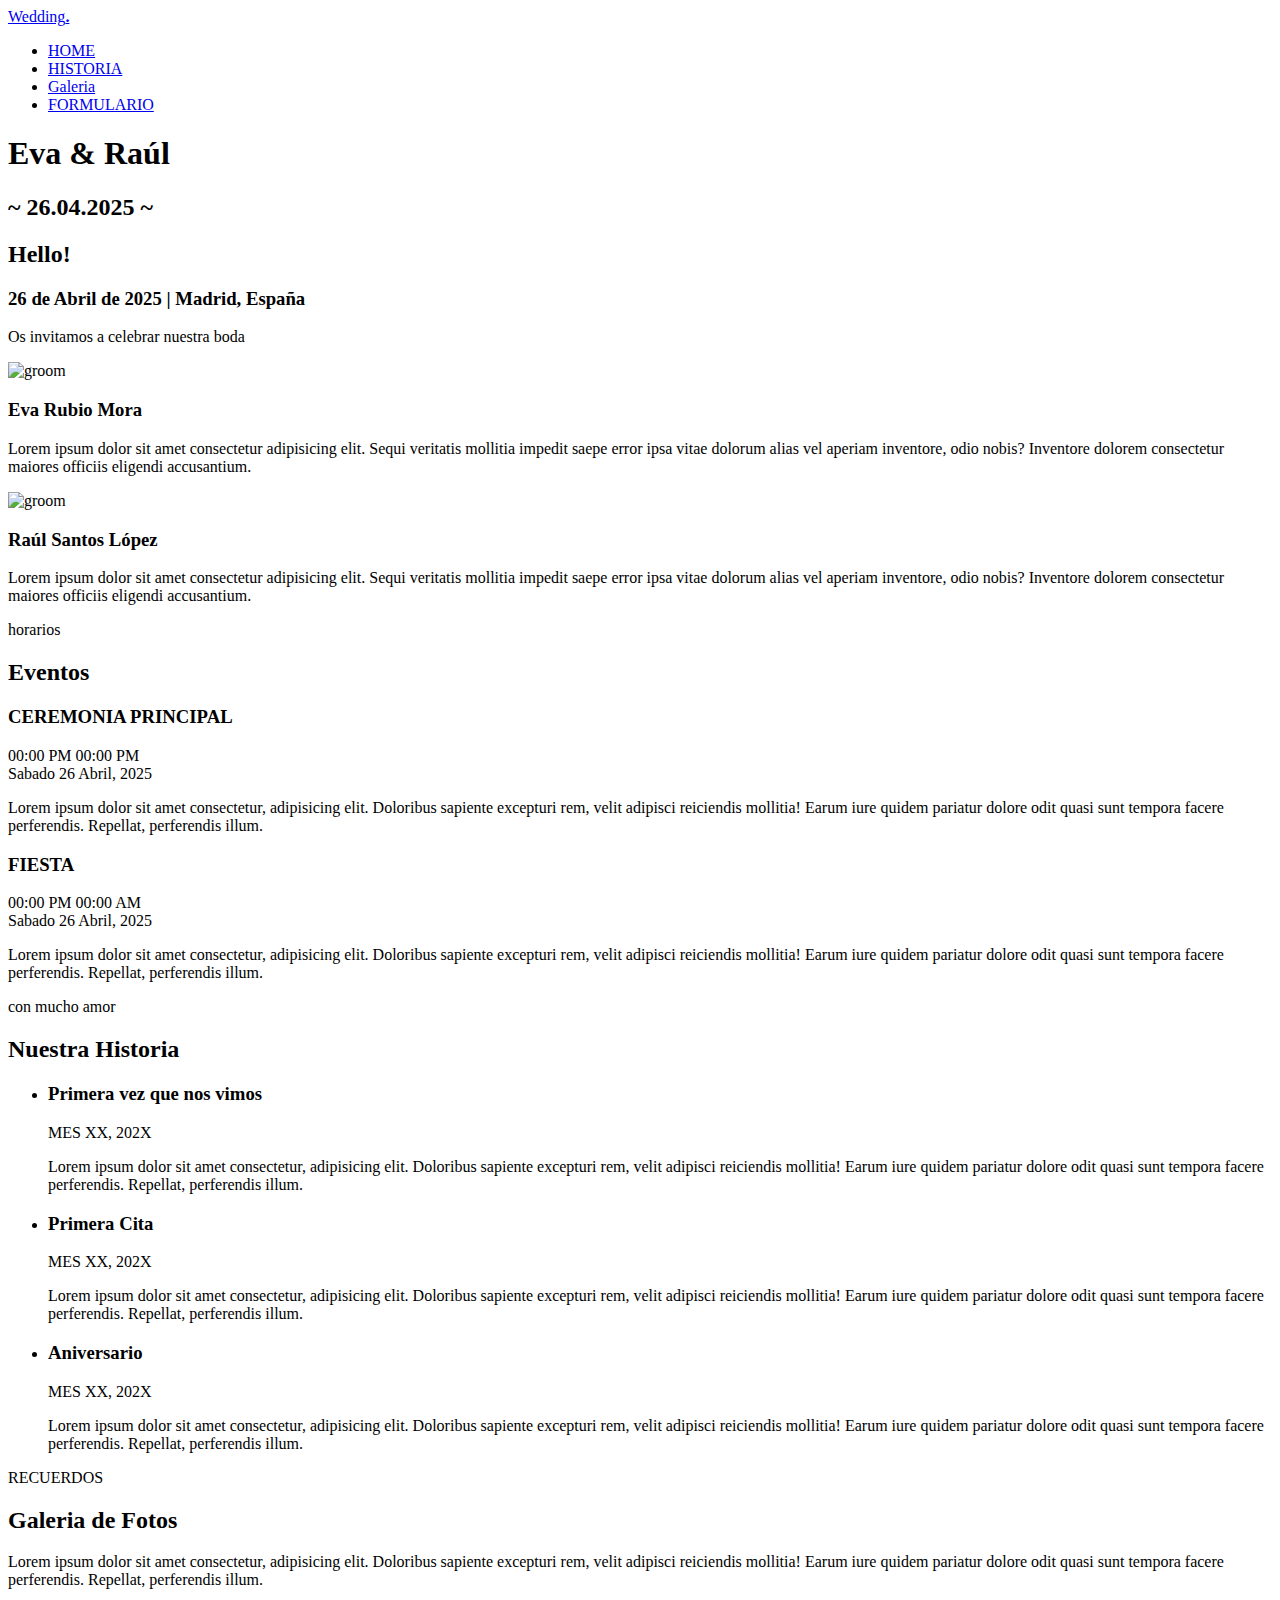
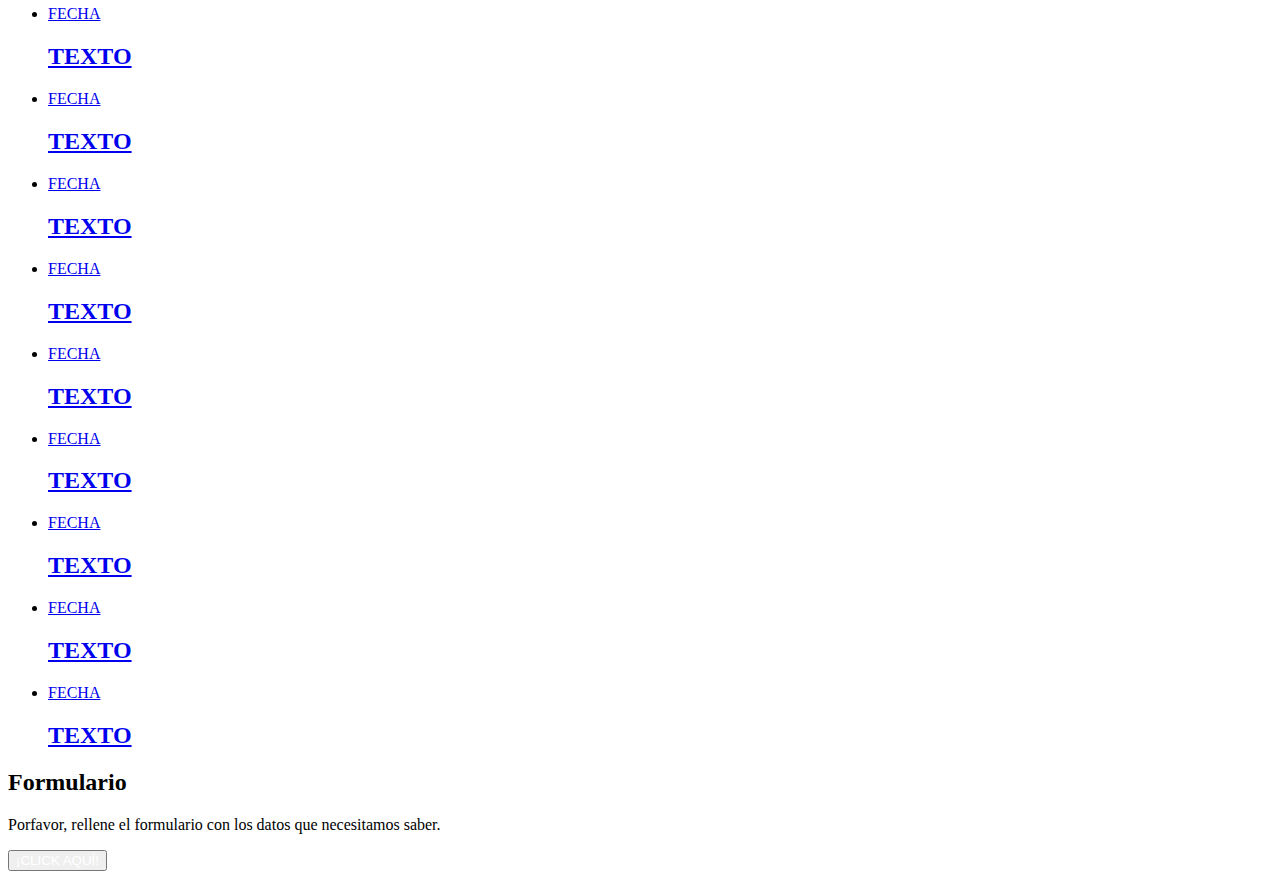
==== index.html @ bff2f1dc "Add files via upload" ====
<!DOCTYPE html>
<!--[if lt IE 7]>      <html class="no-js lt-ie9 lt-ie8 lt-ie7"> <![endif]-->
<!--[if IE 7]>         <html class="no-js lt-ie9 lt-ie8"> <![endif]-->
<!--[if IE 8]>         <html class="no-js lt-ie9"> <![endif]-->
<!--[if gt IE 8]><!--> <html class="no-js"> <!--<![endif]-->
	<head>
	<meta charset="utf-8">
	<meta http-equiv="X-UA-Compatible" content="IE=edge">
	<title>Wedding &mdash; 100% Free Fully Responsive HTML5 Template by FREEHTML5.co</title>
	<meta name="viewport" content="width=device-width, initial-scale=1">
	<meta name="description" content="Free HTML5 Template by FREEHTML5.CO" />
	<meta name="keywords" content="free html5, free template, free bootstrap, html5, css3, mobile first, responsive" />
	<meta name="author" content="FREEHTML5.CO" />

  <!-- 
	//////////////////////////////////////////////////////

	FREE HTML5 TEMPLATE 
	DESIGNED & DEVELOPED by FREEHTML5.CO
		
	Website: 		http://freehtml5.co/
	Email: 			info@freehtml5.co
	Twitter: 		http://twitter.com/fh5co
	Facebook: 		https://www.facebook.com/fh5co

	//////////////////////////////////////////////////////
	 -->

  	<!-- Facebook and Twitter integration -->
	<meta property="og:title" content=""/>
	<meta property="og:image" content=""/>
	<meta property="og:url" content=""/>
	<meta property="og:site_name" content=""/>
	<meta property="og:description" content=""/>
	<meta name="twitter:title" content="" />
	<meta name="twitter:image" content="" />
	<meta name="twitter:url" content="" />
	<meta name="twitter:card" content="" />

	<link href='https://fonts.googleapis.com/css?family=Work+Sans:400,300,600,400italic,700' rel='stylesheet' type='text/css'>
	<link href="https://fonts.googleapis.com/css?family=Sacramento" rel="stylesheet">
	
	<!-- Animate.css -->
	<link rel="stylesheet" href="css/animate.css">
	<!-- Icomoon Icon Fonts-->
	<link rel="stylesheet" href="css/icomoon.css">
	<!-- Bootstrap  -->
	<link rel="stylesheet" href="css/bootstrap.css">

	<!-- Magnific Popup -->
	<link rel="stylesheet" href="css/magnific-popup.css">

	<!-- Owl Carousel  -->
	<link rel="stylesheet" href="css/owl.carousel.min.css">
	<link rel="stylesheet" href="css/owl.theme.default.min.css">

	<!-- Theme style  -->
	<link rel="stylesheet" href="css/style.css">

	<!-- Modernizr JS -->
	<script src="js/modernizr-2.6.2.min.js"></script>
	<!-- FOR IE9 below -->
	<!--[if lt IE 9]>
	<script src="js/respond.min.js"></script>
	<![endif]-->

	</head>
	<body>
		
	<div class="fh5co-loader"></div>
	
	<div id="page">
	<nav class="fh5co-nav" role="navigation">
		<div class="container">
			<div class="row">
				<div class="col-xs-2">
					<div id="fh5co-logo"><a href="index.html">Wedding<strong>.</strong></a></div>
				</div>
				<div class="col-xs-10 text-right menu-1">
					<ul>
						<li class="active"><a href="index.html">HOME</a></li>
						<li><a href="#fh5co-couple-story">HISTORIA</a></li>
						<li class="has-dropdown">
							<a href="gallery.html">Galeria</a>
						</li>
						<li><a href="contact.html">FORMULARIO</a></li>
					</ul>
				</div>
			</div>
			
		</div>
	</nav>

	<header id="fh5co-header" class="fh5co-cover" role="banner" style="background-image:url(images/img_bg_2.jpg);" data-stellar-background-ratio="0.5">
		<div class="overlay"></div>
		<div class="container">
			<div class="row">
				<div class="col-md-8 col-md-offset-2 text-center">
					<div class="display-t">
						<div class="display-tc animate-box" data-animate-effect="fadeIn">
							<h1>Eva &amp; Raúl</h1>
							<h2>~ 26.04.2025 ~</h2>
							<div class="simply-countdown simply-countdown-one"></div>
						</div>
					</div>
				</div>
			</div>
		</div>
	</header>

	<div id="fh5co-couple">
		<div class="container">
			<div class="row">
				<div class="col-md-8 col-md-offset-2 text-center fh5co-heading animate-box">
					<h2>Hello!</h2>
					<h3>26 de Abril de 2025 | Madrid, España</h3>
					<p>Os invitamos a celebrar nuestra boda</p>
				</div>
			</div>
			<div class="couple-wrap animate-box">
				<div class="couple-half">
					<div class="groom">
						<img src="images/groom.jpg" alt="groom" class="img-responsive">
					</div>
					<div class="desc-groom">
						<h3>Eva Rubio Mora</h3>
						<p>Lorem ipsum dolor sit amet consectetur adipisicing elit. Sequi veritatis mollitia impedit saepe error ipsa vitae dolorum alias vel aperiam inventore, odio nobis? Inventore dolorem consectetur maiores officiis eligendi accusantium.</p>
					</div>
				</div>
				<p class="heart text-center"><i class="icon-heart2"></i></p>
				<div class="couple-half">
					<div class="bride">
						<img src="images/bride.jpg" alt="groom" class="img-responsive">
					</div>
					<div class="desc-bride">
						<h3>Raúl Santos López</h3>
						<p>Lorem ipsum dolor sit amet consectetur adipisicing elit. Sequi veritatis mollitia impedit saepe error ipsa vitae dolorum alias vel aperiam inventore, odio nobis? Inventore dolorem consectetur maiores officiis eligendi accusantium.</p>
					</div>
				</div>
			</div>
		</div>
	</div>

	<div id="fh5co-event" class="fh5co-bg" style="background-image:url(images/img_bg_3.jpg);">
		<div class="overlay"></div>
		<div class="container">
			<div class="row">
				<div class="col-md-8 col-md-offset-2 text-center fh5co-heading animate-box">
					<span>horarios</span>
					<h2>Eventos</h2>
				</div>
			</div>
			<div class="row">
				<div class="display-t">
					<div class="display-tc">
						<div class="col-md-10 col-md-offset-1">
							<div class="col-md-6 col-sm-6 text-center">
								<div class="event-wrap animate-box">
									<h3>CEREMONIA PRINCIPAL</h3>
									<div class="event-col">
										<i class="icon-clock"></i>
										<span>00:00 PM</span>
										<span>00:00 PM</span>
									</div>
									<div class="event-col">
										<i class="icon-calendar"></i>
										<span>Sabado 26</span>
										<span>Abril, 2025</span>
									</div>
									<p>Lorem ipsum dolor sit amet consectetur, adipisicing elit. Doloribus sapiente excepturi rem, velit adipisci reiciendis mollitia! Earum iure quidem pariatur dolore odit quasi sunt tempora facere perferendis. Repellat, perferendis illum.</p>
								</div>
							</div>
							<div class="col-md-6 col-sm-6 text-center">
								<div class="event-wrap animate-box">
									<h3>FIESTA</h3>
									<div class="event-col">
										<i class="icon-clock"></i>
										<span>00:00 PM</span>
										<span>00:00 AM</span>
									</div>
									<div class="event-col">
										<i class="icon-calendar"></i>
										<span>Sabado 26</span>
										<span>Abril, 2025</span>
									</div>
									<p>Lorem ipsum dolor sit amet consectetur, adipisicing elit. Doloribus sapiente excepturi rem, velit adipisci reiciendis mollitia! Earum iure quidem pariatur dolore odit quasi sunt tempora facere perferendis. Repellat, perferendis illum.</p>
								</div>
							</div>
						</div>
					</div>
				</div>
			</div>
		</div>
	</div>

	<div id="fh5co-couple-story">
		<div class="container">
			<div class="row">
				<div class="col-md-8 col-md-offset-2 text-center fh5co-heading animate-box">
					<span>con mucho amor</span>
					<h2>Nuestra Historia</h2>
				</div>
			</div>
			<div class="row">
				<div class="col-md-12 col-md-offset-0">
					<ul class="timeline animate-box">
						<li class="animate-box">
							<div class="timeline-badge" style="background-image:url(images/couple-1.jpg);"></div>
							<div class="timeline-panel">
								<div class="timeline-heading">
									<h3 class="timeline-title">Primera vez que nos vimos</h3>
									<span class="date">MES XX, 202X</span>
								</div>
								<div class="timeline-body">
									<p>Lorem ipsum dolor sit amet consectetur, adipisicing elit. Doloribus sapiente excepturi rem, velit adipisci reiciendis mollitia! Earum iure quidem pariatur dolore odit quasi sunt tempora facere perferendis. Repellat, perferendis illum.</p>
								</div>
							</div>
						</li>
						<li class="timeline-inverted animate-box">
							<div class="timeline-badge" style="background-image:url(images/couple-2.jpg);"></div>
							<div class="timeline-panel">
								<div class="timeline-heading">
									<h3 class="timeline-title">Primera Cita</h3>
									<span class="date">MES XX, 202X</span>
								</div>
								<div class="timeline-body">
									<p>Lorem ipsum dolor sit amet consectetur, adipisicing elit. Doloribus sapiente excepturi rem, velit adipisci reiciendis mollitia! Earum iure quidem pariatur dolore odit quasi sunt tempora facere perferendis. Repellat, perferendis illum.</p>
								</div>
							</div>
						</li>
						<li class="animate-box">
							<div class="timeline-badge" style="background-image:url(images/couple-3.jpg);"></div>
							<div class="timeline-panel">
								<div class="timeline-heading">
									<h3 class="timeline-title">Aniversario</h3>
									<span class="date">MES XX, 202X</span>
								</div>
								<div class="timeline-body">
									<p>Lorem ipsum dolor sit amet consectetur, adipisicing elit. Doloribus sapiente excepturi rem, velit adipisci reiciendis mollitia! Earum iure quidem pariatur dolore odit quasi sunt tempora facere perferendis. Repellat, perferendis illum.</p>
								</div>
							</div>
						</li>
			    	</ul>
				</div>
			</div>
		</div>
	</div>

	<div id="fh5co-gallery" class="fh5co-section-gray">
		<div class="container">
			<div class="row">
				<div class="col-md-8 col-md-offset-2 text-center fh5co-heading animate-box">
					<span>RECUERDOS</span>
					<h2>Galeria de Fotos</h2>
					<p>Lorem ipsum dolor sit amet consectetur, adipisicing elit. Doloribus sapiente excepturi rem, velit adipisci reiciendis mollitia! Earum iure quidem pariatur dolore odit quasi sunt tempora facere perferendis. Repellat, perferendis illum.</p>
				</div>
			</div>
			<div class="row row-bottom-padded-md">
				<div class="col-md-12">
					<ul id="fh5co-gallery-list">
						
						<li class="one-third animate-box" data-animate-effect="fadeIn" style="background-image: url(images/gallery-1.jpg); "> 
						<a href="images/gallery-1.jpg">
							<div class="case-studies-summary">
								<span>FECHA</span>
								<h2>TEXTO</h2>
							</div>
						</a>
					</li>
					<li class="one-third animate-box" data-animate-effect="fadeIn" style="background-image: url(images/gallery-2.jpg); ">
						<a href="#" class="color-2">
							<div class="case-studies-summary">
								<span>FECHA</span>
								<h2>TEXTO</h2>
							</div>
						</a>
					</li>


					<li class="one-third animate-box" data-animate-effect="fadeIn" style="background-image: url(images/gallery-3.jpg); ">
						<a href="#" class="color-3">
							<div class="case-studies-summary">
								<span>FECHA</span>
								<h2>TEXTO</h2>
							</div>
						</a>
					</li>
					<li class="one-third animate-box" data-animate-effect="fadeIn" style="background-image: url(images/gallery-4.jpg); ">
						<a href="#" class="color-4">
							<div class="case-studies-summary">
								<span>FECHA</span>
								<h2>TEXTO</h2>
							</div>
						</a>
					</li>

						<li class="one-third animate-box" data-animate-effect="fadeIn" style="background-image: url(images/gallery-5.jpg); ">
							<a href="#" class="color-3">
								<div class="case-studies-summary">
									<span>FECHA</span>
									<h2>TEXTO</h2>
								</div>
							</a>
						</li>
						<li class="one-third animate-box" data-animate-effect="fadeIn" style="background-image: url(images/gallery-6.jpg); ">
							<a href="#" class="color-4">
								<div class="case-studies-summary">
									<span>FECHA</span>
									<h2>TEXTO</h2>
								</div>
							</a>
						</li>

						<li class="one-third animate-box" data-animate-effect="fadeIn" style="background-image: url(images/gallery-7.jpg); ">
							<a href="#" class="color-4">
								<div class="case-studies-summary">
									<span>FECHA</span>
									<h2>TEXTO</h2>
								</div>
							</a>
						</li>

						<li class="one-third animate-box" data-animate-effect="fadeIn" style="background-image: url(images/gallery-8.jpg); "> 
							<a href="#" class="color-5">
								<div class="case-studies-summary">
									<span>FECHA</span>
									<h2>TEXTO</h2>
								</div>
							</a>
						</li>
						<li class="one-third animate-box" data-animate-effect="fadeIn" style="background-image: url(images/gallery-9.jpg); ">
							<a href="#" class="color-6">
								<div class="case-studies-summary">
									<span>FECHA</span>
									<h2>TEXTO</h2>
								</div>
							</a>
						</li>
					</ul>		
				</div>
			</div>
		</div>
	</div>

	<div id="fh5co-started" class="fh5co-bg" style="background-image:url(images/img_bg_4.jpg);">
		<div class="overlay"></div>
		<div class="container">
			<div class="row animate-box">
				<div class="col-md-8 col-md-offset-2 text-center fh5co-heading">
					<h2>Formulario</h2>
					<p>Porfavor, rellene el formulario con los datos que necesitamos saber.</p>
					<button id="btndef"><a href="contact.html" style="text-decoration: none; color: white;">¡CLICK AQUÍ!</a></button>
				</div>
			</div>
		</div>
	</div>

	</div>

	<div class="gototop js-top">
		<a href="#" class="js-gotop"><i class="icon-arrow-up"></i></a>
	</div>
	
	<!-- jQuery -->
	<script src="js/jquery.min.js"></script>
	<!-- jQuery Easing -->
	<script src="js/jquery.easing.1.3.js"></script>
	<!-- Bootstrap -->
	<script src="js/bootstrap.min.js"></script>
	<!-- Waypoints -->
	<script src="js/jquery.waypoints.min.js"></script>
	<!-- Carousel -->
	<script src="js/owl.carousel.min.js"></script>
	<!-- countTo -->
	<script src="js/jquery.countTo.js"></script>

	<!-- Stellar -->
	<script src="js/jquery.stellar.min.js"></script>
	<!-- Magnific Popup -->
	<script src="js/jquery.magnific-popup.min.js"></script>
	<script src="js/magnific-popup-options.js"></script>

	<!-- // <script src="https://cdnjs.cloudflare.com/ajax/libs/prism/0.0.1/prism.min.js"></script> -->
	<script src="js/simplyCountdown.js"></script>
	<!-- Main -->
	<script src="js/main.js"></script>

	<script>
    var d = new Date(2025, 3, 26);

    // default example
    simplyCountdown('.simply-countdown-one', {
        year: d.getFullYear(),
        month: d.getMonth() + 1,
        day: d.getDate()
    });

    //jQuery example
    $('#simply-countdown-losange').simplyCountdown({
        year: d.getFullYear(),
        month: d.getMonth() + 1,
        day: d.getDate(),
        enableUtc: false
    });
</script>

	</body>
</html>
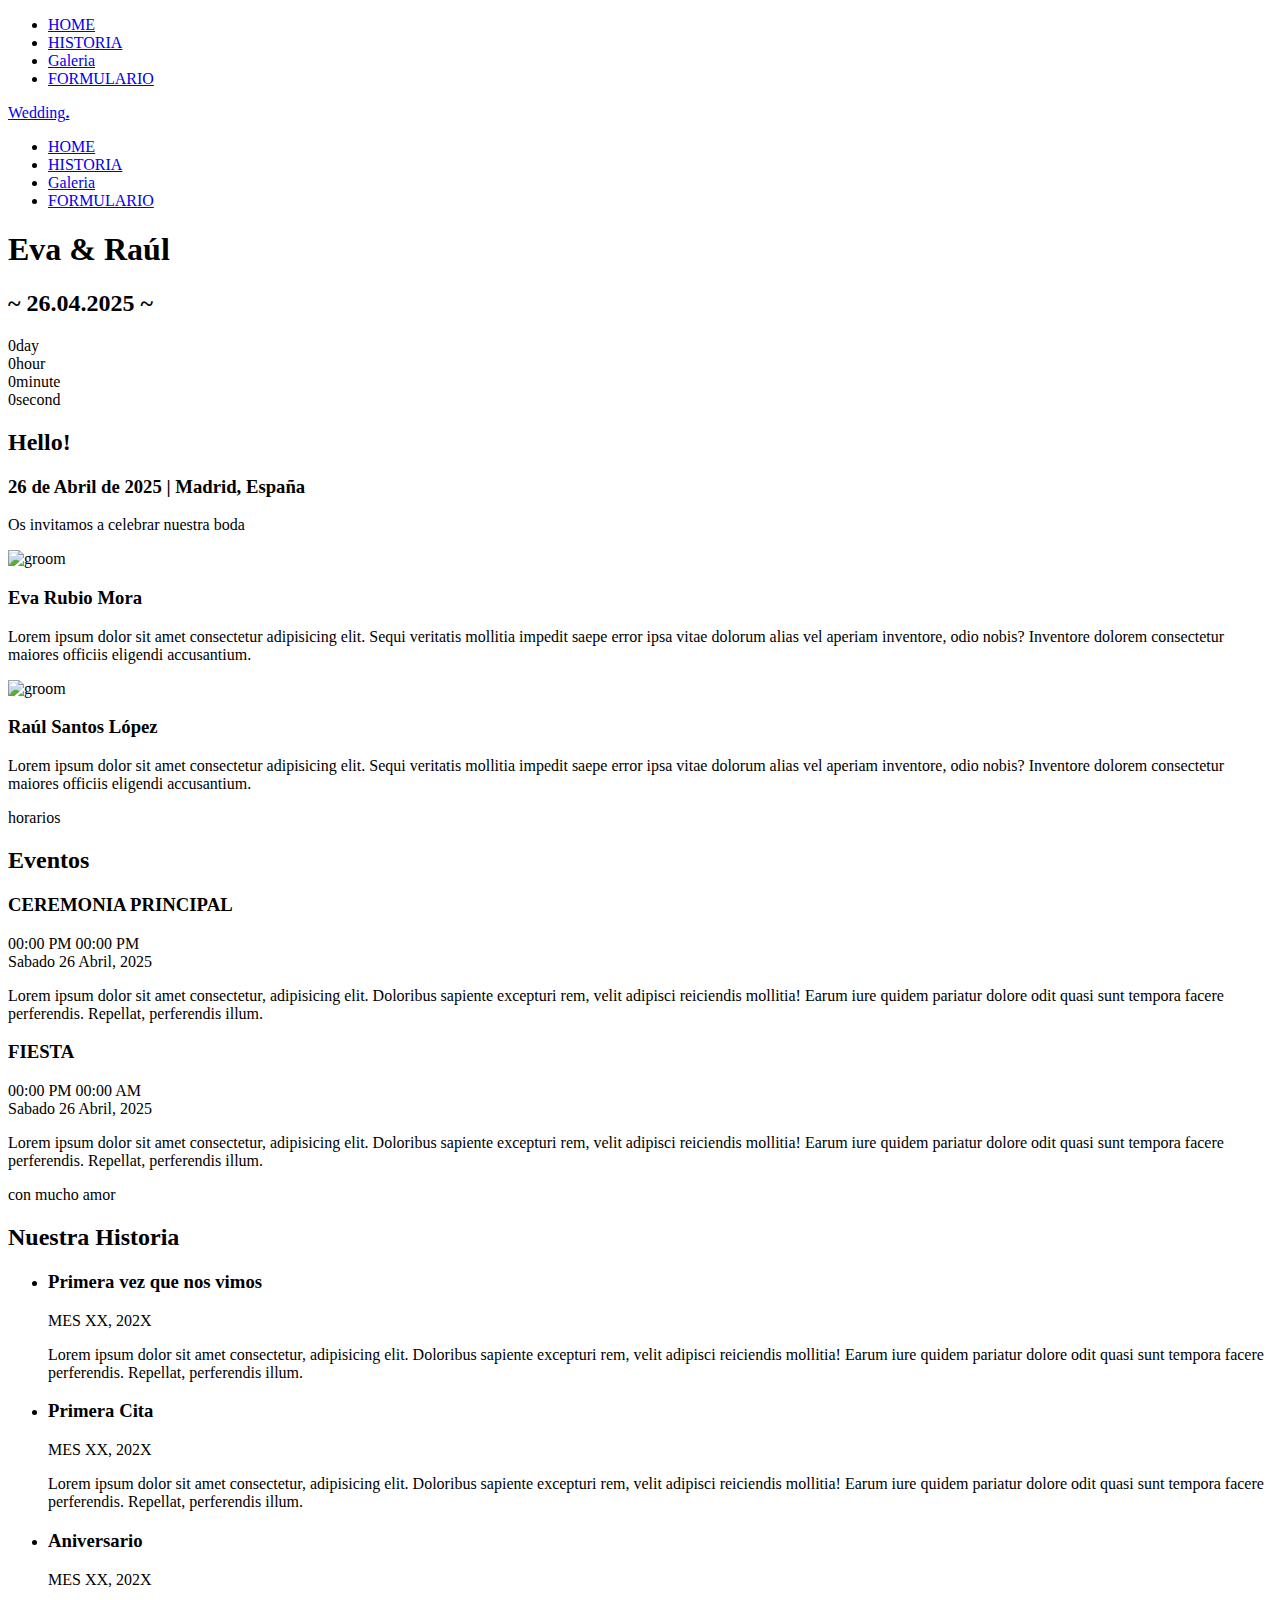
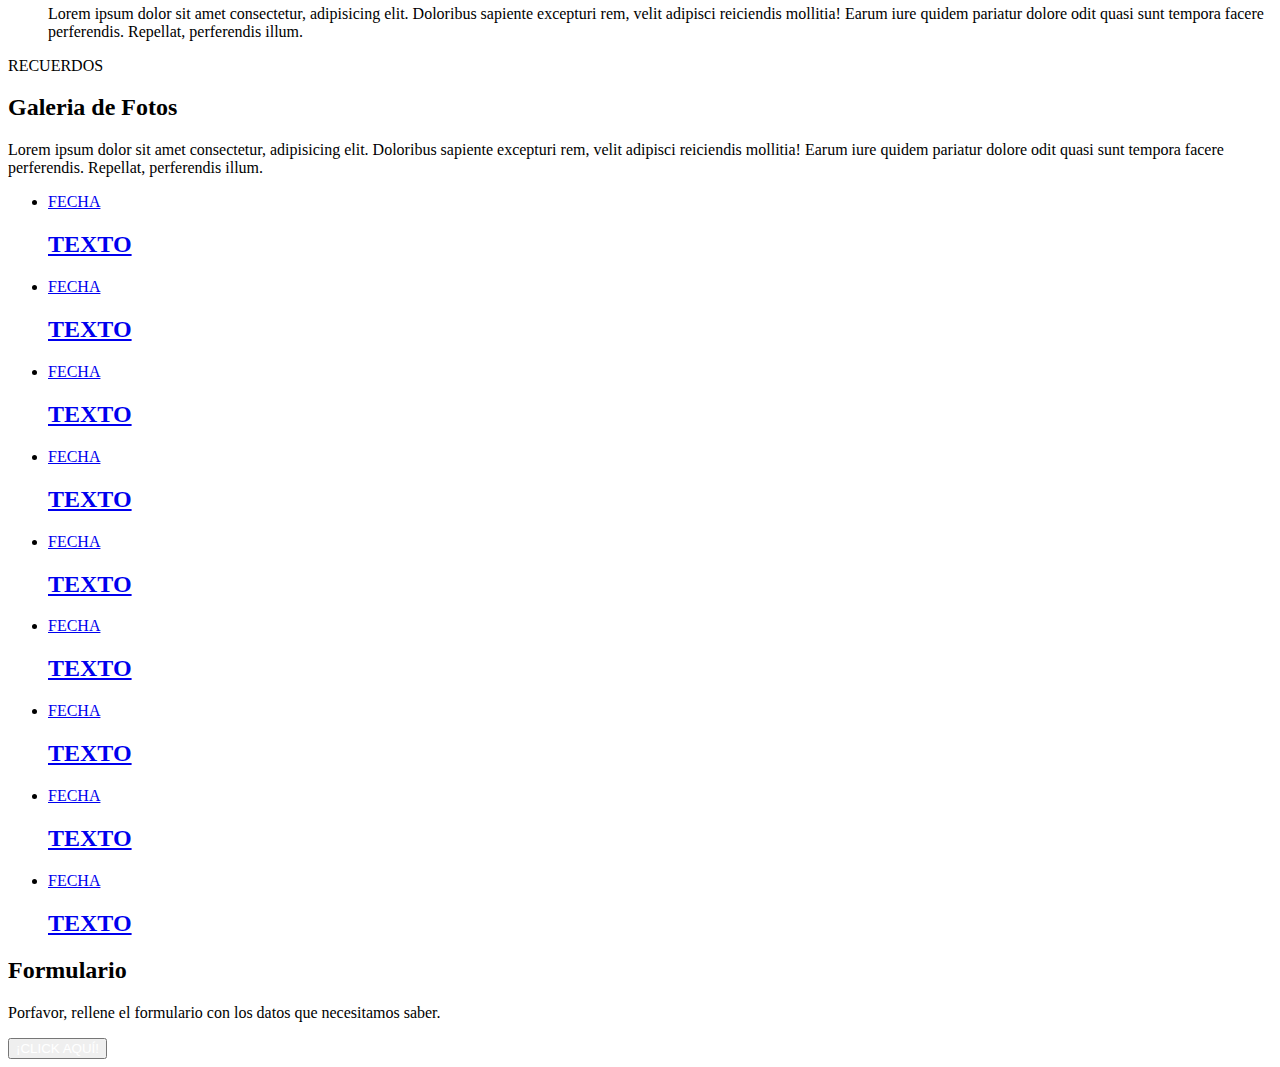
==== commit 18bdd620: "Add files via upload" ====
--- a/index.html
+++ b/index.html
@@ -6,7 +6,7 @@
 	<head>
 	<meta charset="utf-8">
 	<meta http-equiv="X-UA-Compatible" content="IE=edge">
-	<title>Wedding &mdash; 100% Free Fully Responsive HTML5 Template by FREEHTML5.co</title>
+	<title>Wedding ~ Eva &amp; Raul</title>
 	<meta name="viewport" content="width=device-width, initial-scale=1">
 	<meta name="description" content="Free HTML5 Template by FREEHTML5.CO" />
 	<meta name="keywords" content="free html5, free template, free bootstrap, html5, css3, mobile first, responsive" />
